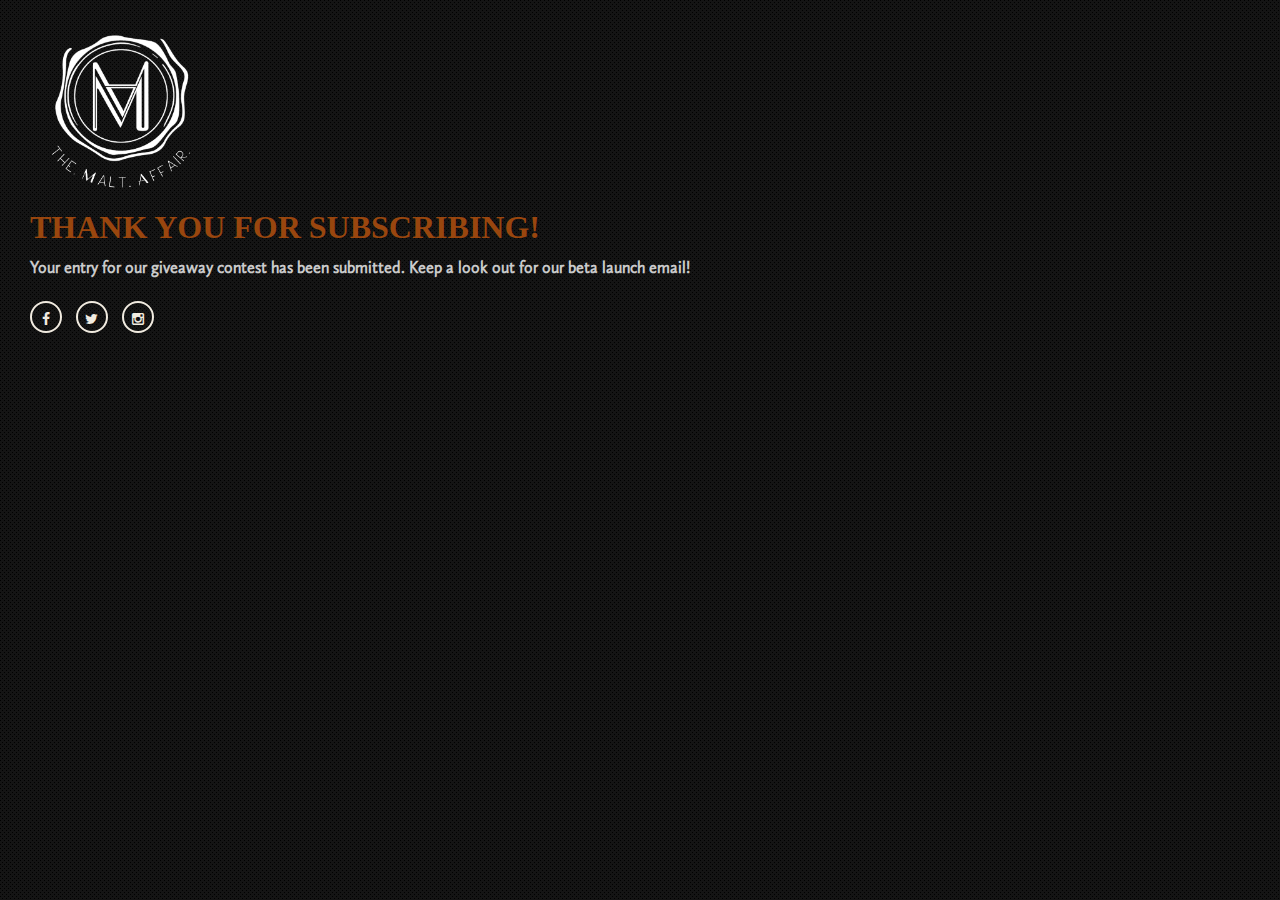
==== thanks_sub.html @ c4f95889 "first" ====
<!DOCTYPE html>
<html lang="en">

<head>
    <meta charset="utf-8">
    <meta http-equiv="X-UA-Compatible" content="IE=edge">
    <meta name="viewport" content="width=device-width,initial-scale=1">
    <title>The Malt Affair - A Whisky Marketplace & Community</title>
    <!-- Bootstrap -->
    <link href="css/bootstrap.min.css" rel="stylesheet">
    <link href="css/main.css" rel="stylesheet">
    <!--Font Awesome-->
    <link rel="stylesheet" href="font-awesome/css/font-awesome.min.css">
    <!--Preloader-->
    <link rel="stylesheet" type="text/css" href="css/royal_preloader.min.css">
    <!--Adaptive css (adaptive)-->
    <link href="css/adaptive.min.css" rel="stylesheet">
    <!-- HTML5 shim and Respond.js for IE8 support of HTML5 elements and media queries -->
    <!-- WARNING: Respond.js doesn't work if you view the page via file:// -->
    <!--[if lt IE 9]>
  <script src="https://oss.maxcdn.com/html5shiv/3.7.2/html5shiv.min.js"></script>
  <script src="https://oss.maxcdn.com/respond/1.4.2/respond.min.js"></script>
  <![endif]-->
  

</head>

<body onload="initialize()" class="royal_preloader"> <div id="royal_preloader"></div>

    <!--First section block-->
    <div class="background">
        <div class="container">
            <div class="vcentr">
                <div class="col-xs-12">
                    <img src="img/logo.png" class="logo" alt="univerlas coooooming">
                    <h1>Thank you for subscribing!</h1><span class="descr">Your entry for our giveaway contest has been submitted. Keep a look out for our beta launch email!</span>
                    <ul class="social">
                        <li><a href="https://www.facebook.com/The-Malt-Affair-1296073480429960/" data-toggle="tooltip" title="Visit Facebook page"><i class="fa fa-facebook" aria-hidden="true"></i></a>
                        </li>
                        <li><a href="#" data-toggle="tooltip" title="Visit Twitter page"><i class="fa fa-twitter" aria-hidden="true"></i></a>
                        </li>
                        <li><a href="#" data-toggle="tooltip" title="Visit Instagram page"><i class="fa fa-instagram" aria-hidden="true"></i></a>
                        </li>
                    </ul>
                </div>
            </div>
        </div>
    </div>
     <!-- jQuery (necessary for Bootstrap's JavaScript plugins) -->
  <script src="https://ajax.googleapis.com/ajax/libs/jquery/1.11.3/jquery.min.js"></script>
  <!--Cube portfolio-->
  <script src="js/cp.js"></script>
  <!--Bootstrap 3 js-->
  <script src="js/bootstrap.js"></script>
  <!--Google maps js-->
  <script src="js/map.js"></script>
  <!--Side content-->
  <script src="js/pushy.min.js"></script>
  <!--Preloader-->
  <script src="js/royal_preloader.min.js"></script>
  <!--Timer-->
  <script src="js/soon.min.js"></script>
  <!--Background-->
  <script src="js/easyBackground-min.js"></script>
    <!-- Include all compiled plugins (below), or include individual files as needed -->
    <!-- Tooltip -->
    <script>
    jQuery(document).ready(function($) {
        'use strict';
        $('[data-toggle="tooltip"]').tooltip();
    });
    </script>
    <!--Preloader site-->
<!--
    <script type="text/javascript">
    'use strict';
    Royal_Preloader.config({
        mode: 'progress',
        background: '#0a0a0a',
        showProgress: true,
        showPercentage: false
    });
    </script>
-->
    <!--Video Background-->
    <script type="text/javascript" src="http://www.youtube.com/iframe_api"></script>
    <script type="text/javascript">
    $(document).ready(function() {
        'use strict';
        $('.background').easyBackground({
            effect: 'video',
            video: 'youtube:Ehf-78UWL2g',
            overlay: 'dots',
            wrapNeighbours: true
        });
    });
    </script>
</body>

</html>
---- css/main.css ----
/*------------------------------------------------------------------
[Main.css]
Project:        CO-CO
Version:        1
Last change:    01/07/16 
-------------------------------------------------------------------*/
/*------------------------------------------------------------------
[Table of contents]

1. 01.Basic style
2. 02.BTN'S
3. 03.Contdown customs
4. 04.BASIC BLOCK
5. 05.Modal notify popup
6. 06.More info
-------------------------------------------------------------------*/


/* ––––––––––––– 01.Basic style –––––––––––––– */
/*Fonts*/
@font-face {
    font-family: 'CallunaSansRegular';
    src: url('../fonts/CallunaSansRegular.woff'); /* IE9 Compat Modes */
    src: url('../fonts/CallunaSansRegular.woff') format('woff'), /* IE6-IE8 */
    url('../fonts/CallunaSansRegular.woff2') format('woff2'), /* Super Modern Browsers */
    url('../fonts/CallunaSansRegular.woff') format('woff'); /* Pretty Modern Browsers */
}
@import url(https://fonts.googleapis.com/css?family=Roboto:400,300,500,700|Montserrat:400,700); /*roboto, montserrat*/
@import url(https://fonts.googleapis.com/css?family=Amatic+SC:400,700);

body {
    -webkit-font-smoothing: antialiased;
    -moz-osx-font-smoothing: grayscale;
}

.container {width: 100% !important; /*max-width: 1170px;*/}


.modal-backdrop {
    background-color: #00080E;
}

.modal-backdrop.in {
    filter: alpha(opacity=90);
    opacity: .9;
}

* {outline: none;}

.cbp-popup-lightbox {z-index: 99999 !important;}

/*Custom scroll bar*/

::-webkit-scrollbar {
    width: 3px; /* Width of the vertical scrollbar button */
    height: 7px; /* Height of the horizontal scrollbar button */
}

::-webkit-scrollbar-button:start:decrement,
::-webkit-scrollbar-button:end:increment {
    display: block;
    height: 0px; /* Height of the entiry vertical scrollbar */
    width: 5px; /* Width of the entiry horizontal scrollbar */
}

::-webkit-scrollbar-button:vertical:increment {
    background-color: none; /* Background of the Scrollbar */
}

::-webkit-scrollbar-button:horizontal:increment {
    background-color: none; /* Background of the Scrollbar */
}

::-webkit-scrollbar-track-piece {
    background-color: none; /* Background of the track */
}

::-webkit-scrollbar-thumb:vertical {
    background-color: #191919; /* Background of Thumb */
    -webkit-border-radius: 3px; /* Border Radius of the Scrollbar */
}

::-webkit-scrollbar-thumb:horizontal {
    background-color: #191919; /* Background of Thumb */
    -webkit-border-radius: 3px; /* Border Radius of the Scrollbar */
}



/* ––––––––––––– 02.BTN'S –––––––––––––– */
/*white btn*/
.btnwhite {
    display: inline;
    padding: 6px 20px;
    color: #99460E;
    background: #F1EBE0;
    font-family: CallunaSansRegular;
    font-weight: 700;
    text-transform: uppercase;
    font-size: 12px;
    transition: 0.3s;
    border-radius: 4px;
    letter-spacing: 1px;
    text-align: center;
}
.btnwhite:hover, .btnwhite:active, .btnwhite:focus {
    background: none;
    transition: 0.3s;
    color: #FFFFFF;
    text-decoration: none;
    outline: none;
}

/*dark btn*/
.btndark {
    border: 2px solid rgba(0, 0, 0, 0);
    padding: 12px 40px;
    color: #FFFFFF;
    background: rgba(0, 0, 0, 0.8);
    font-family: montserrat;
    font-weight: 400;
    text-transform: uppercase;
    font-size: 12px;
    transition: 0.3s;
    border-radius: 40px;
    letter-spacing: 1px;
    text-align: center;
}

.btndark:hover, .btndark:active, .btndark:focus {
    background: none;
    transition: 0.3s;
    color: #FFFFFF;
    text-decoration: none;
    outline: none;
    border: 2px solid rgba(0, 0, 0, 0.8);
}





/* ––––––––––––– 03.Contdown customs –––––––––––––– */

#my-soon-counter .soon-reflection {background-color:#040403;background-image:linear-gradient(#040403 25%,rgba(4,4,3,0));}
#my-soon-counter {background-position:top;}
#my-soon-counter {
    color: #fefdff;
    text-align: left;
}
.soon-group-sub {text-align: center;}
#my-soon-counter .soon-label {color:#fefdff;}
#my-soon-counter .soon-ring-progress {background-color:#fefdff;background-color:rgba(254,253,255,0);}





/* ––––––––––––– 04.BASIC BLOCK –––––––––––––– */
.background {
    height: 100vh;
    background: none;
    background-size: cover;
    background-attachment: fixed;
    position:relative;
}

.background .button {
    margin: 5px 22px 40px 0px;
    display: inline-block;
}

.background .logo {
    text-align: center;
    display: block;
    margin: 20px 0 0 0;
    width: 180px;
}

.background h1 {
    text-align: left;
    color: #99460E;
    font-family: "adobe-caslon-pro",serif;
    font-style: normal;
    font-weight: 700;
    font-size: 32px;
    text-transform: uppercase;
    margin-top: 10px;
}

.background span.descr {
    display: block;
    max-width: 800px;
    margin: 0px 0px 20px;
    text-align: left;
    color: rgba(255, 255, 255, 0.78);
    font-family: CallunaSansRegular;
    font-size: 16px;
    line-height: 26px;
    font-weight: 600;
}

.background .container {
    display: -ms-flexbox;
    display: -webkit-flex;
    display: flex;
    -ms-flex-align: center;
    -webkit-align-items: center;
    -webkit-box-align: center;
    align-items: center;
    height: 100vh;
    margin: 0 auto;
    background: rgba(0, 0, 0, 0.6);
}

.background ul.social {
    list-style: none;
    text-align: left;
    padding: 0px;
    margin-top: 10px;
}

.background ul.social li {
    display: inline-block;
    margin: 0px 5px;
}

.background ul.social li:first-child {
    margin-left: 0px;
}

.background ul.social li a {
    background: rgba(255, 255, 255, 0);
    width: 32px;
    height: 32px;
    display: block;
    text-align: center;
    padding: 6px;
    border-radius: 40px;
    border: 2px solid #F1EBE0;
    color: #F1EBE0;
    transition:0.3s;
}

.background ul.social li a:hover {
    background: #F1EBE0;
    width: 32px;
    height: 32px;
    display: block;
    text-align: center;
    padding: 6px;
    border-radius: 40px;
    border: 2px solid #ffffff;
    color: #99460E;
    transition: 0.3s;
}

.background ul.social li a:hover .fa {
    color: #99460E;
}

.vcentr {
    width: 100%;
    height: 100%;
}

.vcentr .row {
    margin-left: 0;
    margin-right: 0;
}

/* ––––––––––––– 05.Modal notify popup –––––––––––––– */

#not .subs {
    background: url('../img/01.jpg');
    width: 600px;
    height: auto;
    margin: auto;
    background-size: cover;
    text-align: center;
    padding: 10px;
    left: 0;
    right: 0;
    top: 0;
    bottom: 0;
    position: absolute;
    max-height: 500px;
}

#not .subs .bordic {
    width: 100%;
    height: 100%;
    border: 2px solid #ffffff;
    box-sizing: border-box;
    padding: 20px;
    display: -ms-flexbox;
    display: -webkit-flex;
    display: flex;
    -ms-flex-align: center;
    -webkit-align-items: center;
    -webkit-box-align: center;
    align-items: center;
}

#not .subs h3 {
    font-family: montserrat;
    color: #ffffff;
    font-weight: 200;
    margin-bottom: 10px;
    display: block;
    font-size: 38px;
}

#not .subs h3 i {
    font-style: normal;
    font-weight: 800;
}

#not .subs h3 span {
    font-size: 24px;
    line-height: 36px;
    font-family: roboto;
    display: block;
    margin: 10px 0px 30px;
    color: rgb(255, 255, 255);
    font-weight: 300;
}

#not .subs .input {
    width: 70%;
    text-align: left;
    float: left;
}

#not input {
    width: 100%;
    padding: 10px 20px 10px 50px;
    border-radius: 2px;
    border: 2px solid #ffffff;
    background: rgba(0, 0, 0, 0.28);
    height: 48px;
    color: rgb(255, 255, 255);
    text-transform: uppercase;
    font-family: roboto;
}

.icomail {
    position: relative;
    width: 80%;
    margin: 0 auto;
    display: inline;
}

.icomail i {
    position: absolute;
    top: 0px;
    color: #99460E;
    font-size: 16px;
    left: 18px;
}

.icomail input {
    background: #F1EBE0;
    color: #99460E;
    border-radius: 4px;
    padding: 6px 40px;
    margin-right: 8px;
    font-family: CallunaSansRegular;
    font-weight: 700;
    font-size: 12px;
}

::-webkit-input-placeholder { /* Chrome/Opera/Safari */
    color: #99460E;
}
::-moz-placeholder { /* Firefox 19+ */
    color: #99460E;
}
:-ms-input-placeholder { /* IE 10+ */
    color: #99460E;
}
:-moz-placeholder { /* Firefox 18- */
    color: #99460E;
}

#not button {
    width: 40%;
    margin: 30px 0px;
}






/* ––––––––––––– 06.More info –––––––––––––– */
.titile {}

.titile h2 {
    font-family: montserrat;
    text-transform: uppercase;
    font-size: 36px;
    font-weight: 800;
    margin: 0px 0px 40px;
    position: relative;
}


.inblock {padding: 80px 0px;}

.content {}

.content p {
    font-family: roboto;
    font-size: 18px;
    font-weight: 300;
    margin: 0 0 20px;
}

/*about*/
.about {
    background: url('../img/02.jpg');
    background-size: cover;
}

.about p {
    max-width: 650px;
    color: #1E405F;
}




/*mainfeatures*/


.mainfeatures {
    background: #191919;
    background-size: cover;
}

.mainfeablock {}

.mainfeablock i {
    color: #ffffff;
    font-size: 24px;
    border: 2px solid #464646;
    width: 62px;
    height: 62px;
    padding-top: 16px;
    border-radius: 100px;
    display: block;
    margin: 0px 0px;
    text-align: center;
}

.mainfeablock h3 {
    color: #ffffff;
    font-family: roboto;
    font-weight: 400;
    font-size: 17px;
    text-transform: uppercase;
    text-align: left;
}

.mainfeablock span {
    display: block;
    text-align: left;
    font-family: roboto;
    font-size: 18px;
    padding: 0px 0px;
    color: #5A5A5A;
}

/*portfolio*/
.portfolio {
    background: #F3F3F3;
}

/*team*/
.team {}
.user {
    border: 1px solid #EFEFEF;
    padding: 20px;
    border-radius: 3px;
}
.user img {
    width: 80px;
    border-radius: 100px;
    display: block;
}
.user h4 {
    font-family: roboto;
    font-weight: 400;
    text-transform: uppercase;
    font-size: 17px;
    margin: 20px 0px 12px;
}

.user h4 span {
    color: #888888;
    text-transform: none;
    display: block;
    margin: 10px 0px;
    font-size: 14px;
}
.user ul {
    margin: 0px;
    padding: 0px;
    list-style: none;
}
.user ul li {
    list-style: none;
    display: inline-block;
}
.user ul li a {
    color: #292929;
    background: #FFFFFF;
    border: 2px solid #D8D8D8;
    width: 32px;
    height: 32px;
    display: block;
    text-align: center;
    padding: 4px;
    border-radius: 27px;
    transition:0.3s;
}
.user ul li a:hover {border-color: #292929; transition:0.3s;}


/*contacts*/
.contacts {
    background: #F3F3F3;
}
.contacts .cont {}
.contacts .cont i {
    color: #272727;
    font-size: 24px;
    display: block;
    margin: 0px 0px 16px;
}
.contacts .cont span {
    display: block;
    font-size: 17px;
    font-family: roboto;
    font-weight: 300;
}


/*map*/
.map {
    height: 350px;
}


/*contact form*/
.contform {}
.contform input {
    width: 100%;
    height: 50px;
    padding: 18px;
    border: 2px solid #17181B;
    border-radius: 3px;
    color: #17181b;
    font-family: roboto;
    font-weight: 400;
    text-transform: uppercase;
    font-size: 12px;
    transition:0.3s;
}
.contform textarea {
    width: 100%;
    height: 150px;
    padding: 18px;
    border: 2px solid #17181B;
    border-radius: 3px;
    color: #17181b;
    font-family: roboto;
    font-weight: 400;
    text-transform: uppercase;
    font-size: 12px;
    margin-top: 30px;
    transition:0.3s;
}
.contform input:focus, .contform textarea:focus {
    background: #F5F5F5;
    border-color: #E6E6E6;
    transition:0.3s;
}
.contform button {
    margin-top: 24px;
    width: 100%;
}
.contform button:hover {color: #272727;}

.fa {color:#F1EBE0;}
/*
iframe {
    margin-left: 0!important;
    margin-top: 0!important;
    width: 100%!important;
    height: 100%!important;
}

@media screen and (max-width: 768px) and (orientation: portrait) {
    .background .container {
        padding-right: 0;
        height: 130vh;
    }
}
@media screen and (max-width: 894px) {
    form .btnwhite, form input {
        width: 100%;
        text-align: center;
    }
    form .btnwhite {
        margin-top: 5px;
    }
    .background .logo {
        width: 125px;
    }
    .background h1 {
        font-size: 22px;
        margin-top: 5px;
    }
    .background span.descr {
        font-size: 14px;
        line-height: 20px;
        margin-bottom: 15px;
    }
}
@media screen and (max-width: 894px) {
    .background .logo {
        width: 110px;
    }
    .background h1 {
        margin-top: 0;
    }
}

@media only screen and (min-device-width : 768px) and (max-device-width : 1024px)  {
    .vcentr {
        padding-top: 100px;
    }
    .background h1 {
        font-size: 30px;
    }
}
@media only screen and (min-device-width : 375px) and (max-device-width : 667px) {
    .background h1 {
        font-size: 18px;
        line-height: 22px;
    }
    .background span.desc {
        font-size: 13px;
        line-height: 18px;
    }
}
@media only screen and (min-device-width : 375px) and (max-device-width : 667px) and (orientation : portrait) {
    .vcentr {
        width: 100%;
        height: 70%;
        margin: 0 auto;
    }
    .container {
        padding-right: 0;
    }
}
@media only screen and (min-device-width : 375px) and (max-device-width : 667px) and (orientation : landscape) {
    .vcentr {
        width: 80%;
        margin: 0 auto;
        height: 100%;
    }
}
@media only screen and (min-device-width : 414px) and (max-device-width : 736px) and (orientation : landscape) {
    .background span.descr {
        font-size: 14px;
        line-height: 18px;
    }
    .background h1 {
        font-size: 20px;
    }
}
@media only screen and (min-device-width : 414px) and (max-device-width : 736px) and (orientation : portrait) {
    .background span.descr {
        font-size: 16px;
        line-height: 22px;
    }
    .background h1 {
        font-size: 22px;
    }
}
@media only screen and (min-device-width : 320px) and (max-device-width : 568px) and (orientation : landscape) {
    .background h1 {
        font-size: 18px;
        margin-bottom: 3px;
    }
    .btnwhite, .icomail input {
        padding-top: 2px;
        padding-bottom: 2px;
    }
}
@media only screen and (min-device-width : 320px) and (max-device-width : 568px) and (orientation : portrait) {
    .vcentr {
        width: 100%;
        height: 100%;
    }
}
*/
---- css/royal_preloader.min.css ----
body.royal_preloader{background:none;visibility:hidden}#royal_preloader{font-family:Roboto;font-weight:300;font-size:12px;visibility:visible;position:fixed;top:0;right:0;bottom:0;left:0;height:auto;margin:0;z-index:9999999999}#royal_preloader.royal_preloader_number:before,#royal_preloader.royal_preloader_progress:before{content:'';position:absolute;top:0;right:0;bottom:0;left:0}#royal_preloader.complete{opacity:0;-webkit-transition:opacity .2s linear .5s;transition:opacity .2s linear .5s}#royal_preloader.royal_preloader_line{height:2px;bottom:auto}#royal_preloader.royal_preloader_number .royal_preloader_percentage{position:absolute;top:0;right:0;bottom:0;left:0;margin:auto;width:100px;height:100px;border-width:1px;border-style:solid;border-radius:50%;line-height:100px;font-size:20px;font-family:roboto;font-weight:300;text-align:center}#royal_preloader.royal_preloader_number .royal_preloader_percentage>div{position:absolute;top:-2px;right:-2px;bottom:-2px;left:-2px;border:4px solid transparent;border-left-color:#fff;border-radius:50%;-webkit-animation:rotate .8s linear infinite;animation:rotate .8s linear infinite}#royal_preloader.royal_preloader_line .royal_preloader_loader{position:absolute;height:100%;left:0}#royal_preloader.royal_preloader_line .royal_preloader_peg{position:absolute;right:0;height:100%;width:100px;opacity:.5}#royal_preloader.royal_preloader_text .royal_preloader_loader{color:#fff;position:absolute;top:0;bottom:0;left:50%;height:30px;line-height:30px;margin:auto;letter-spacing:3px;font-size:16px;white-space:nowrap}#royal_preloader.royal_preloader_text .royal_preloader_loader div{position:absolute;top:0;right:0;bottom:0;left:0;background-color:#000;opacity:.7;filter:alpha(opacity=70)}#royal_preloader.royal_preloader_scale_text .royal_preloader_loader{color:#fff;position:absolute;top:0;bottom:0;left:50%;height:30px;line-height:30px;margin:auto;letter-spacing:3px;font-size:16px;white-space:nowrap}#royal_preloader.royal_preloader_scale_text .royal_preloader_loader span{display:inline-block;-webkit-transform:scale(0);transform:scale(0)}#royal_preloader.royal_preloader_scale_text .royal_preloader_loader span.loaded{-webkit-animation:scale .2s forwards;animation:scale .2s forwards}#royal_preloader.royal_preloader_logo .royal_preloader_loader{position:absolute;left:50%;top:50%;margin:0;overflow:hidden;background-position:50% 50%;background-repeat:no-repeat;background-size:100%;border-radius:5px}#royal_preloader.royal_preloader_logo .royal_preloader_loader div{position:absolute;bottom:0;left:0;right:0;height:100%;opacity:.7;filter:alpha(opacity=70)}#royal_preloader.royal_preloader_logo .royal_preloader_percentage{position:absolute;top:50%;left:50%;height:40px;line-height:40px;margin:0;color:#072e77;text-align:center;font-family:Arial;font-size:12px;font-weight:700}#royal_preloader.royal_preloader_progress .royal_preloader_percentage{position:absolute;top:50%;left:0;right:0;color:#fff;font-family:Roboto;font-weight:300;font-size:20px;text-align:center}#royal_preloader.royal_preloader_progress .royal_preloader_loader{content:'';position:absolute;top:50%;left:0;right:0;width:60%;height:2px;margin:-10px auto auto;background-color:rgba(0,0,0,.1)}#royal_preloader.royal_preloader_progress .royal_preloader_meter{width:0;height:100%;margin:auto;padding:0;background-color:#a3c900}@-webkit-keyframes rotate{0%{-webkit-transform:rotate(0)}to{-webkit-transform:rotate(1turn)}}@keyframes rotate{0%{transform:rotate(0)}to{transform:rotate(1turn)}}@-webkit-keyframes scale{0%{-webkit-transform:scale(0);opacity:0}50%{-webkit-transform:scale(2);opacity:.5}to{-webkit-transform:scale(1);opacity:1}}@keyframes scale{0%{transform:scale(0);opacity:0}50%{transform:scale(2);opacity:.5}to{transform:scale(1);opacity:1}}
---- css/adaptive.min.css ----
@media screen and (max-height:700px){.background,.section{height:auto;padding:10px 0}.section.two{height:auto;padding:0}.section.two .vcentr{margin:100px 0;width:100%}}@media screen and (max-height:768px){#not .subs{height:400px;background-size:cover}#not .subs .input{width:100%}#not .subs button{width:100%;position:inherit}}@media screen and (max-width:1600px){.pushy{width:70%}}@media screen and (max-width:1024px){.pushy{width:80%}}@media screen and (max-width:1000px){.mainfeablock{margin-bottom:60px}.mainfeablock:last-child{margin-bottom:0}.user{margin-bottom:30px}.contacts .cont{margin-bottom:40px}.contacts .cont:last-child{margin-bottom:0}.contform input{margin-bottom:30px}.contform textarea{margin-top:0}}@media screen and (max-width:768px){#not .subs{width:80%;height:70%}#not .subs h3{font-size:32px;line-height:46px}.icomail{position:relative;width:100%;margin:0 auto}#not .subs h3 span{font-size:20px;line-height:30px}}@media screen and (max-width:425px){.section h2{font-size:26px}}@media screen and (max-width:320px){.background h1{font-size:24px;line-height:36px}}
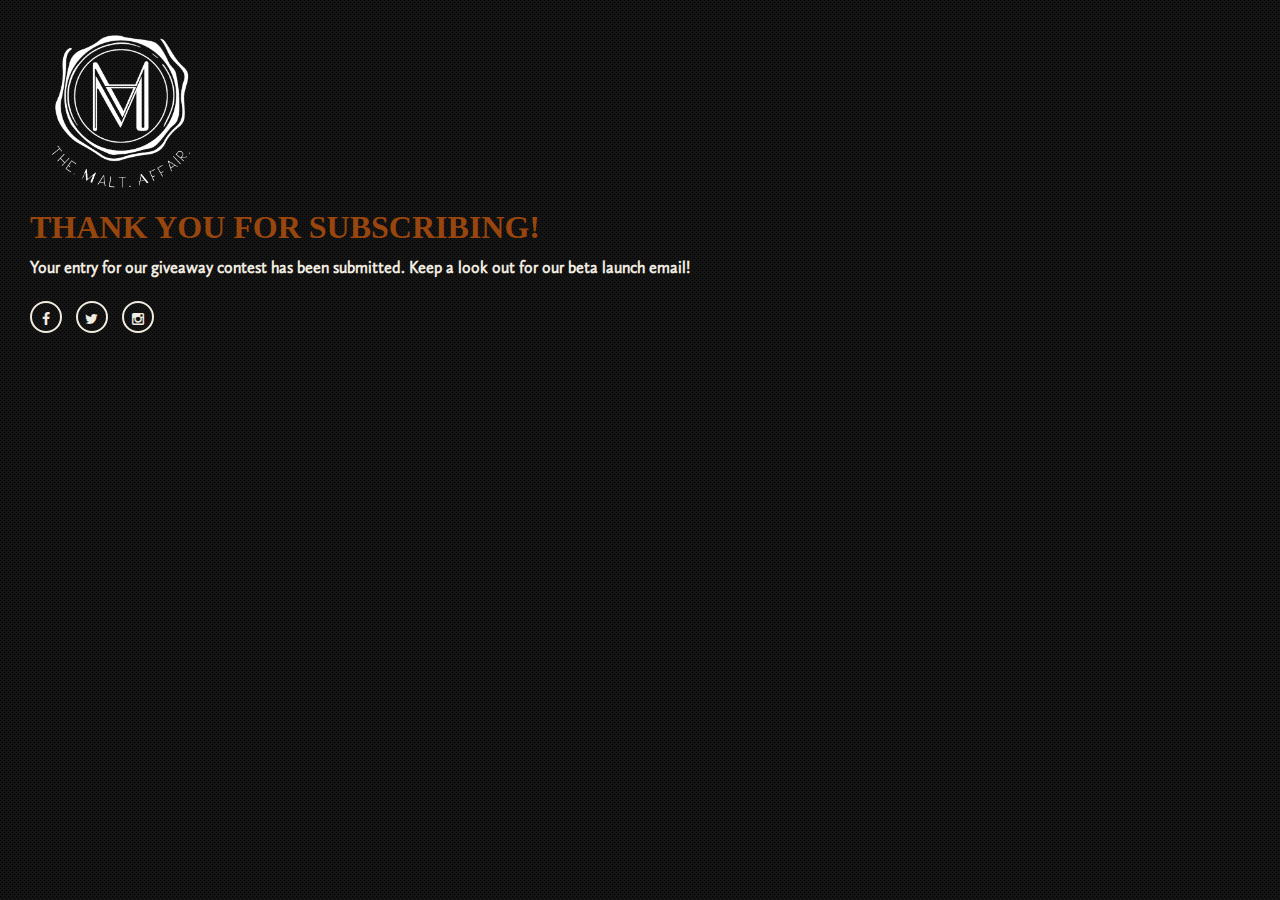
==== commit 83af2aef: "added ga tags" ====
--- a/thanks_sub.html
+++ b/thanks_sub.html
@@ -26,6 +26,16 @@
 </head>
 
 <body onload="initialize()" class="royal_preloader"> <div id="royal_preloader"></div>
+<script>
+    (function(i,s,o,g,r,a,m){i['GoogleAnalyticsObject']=r;i[r]=i[r]||function(){
+            (i[r].q=i[r].q||[]).push(arguments)},i[r].l=1*new Date();a=s.createElement(o),
+        m=s.getElementsByTagName(o)[0];a.async=1;a.src=g;m.parentNode.insertBefore(a,m)
+    })(window,document,'script','https://www.google-analytics.com/analytics.js','ga');
+
+    ga('create', 'UA-97310572-1', 'auto');
+    ga('send', 'pageview');
+
+</script>
 
     <!--First section block-->
     <div class="background">
@@ -71,7 +81,6 @@
     });
     </script>
     <!--Preloader site-->
-<!--
     <script type="text/javascript">
     'use strict';
     Royal_Preloader.config({
@@ -81,7 +90,6 @@
         showPercentage: false
     });
     </script>
--->
     <!--Video Background-->
     <script type="text/javascript" src="http://www.youtube.com/iframe_api"></script>
     <script type="text/javascript">
--- a/css/main.css
+++ b/css/main.css
@@ -158,6 +158,11 @@
 
 
 /* ––––––––––––– 04.BASIC BLOCK –––––––––––––– */
+.footnote {
+    font-size: 9px;
+    color: #F1EBE0;
+}
+
 .background {
     height: 100vh;
     background: none;
@@ -194,7 +199,7 @@
     max-width: 800px;
     margin: 0px 0px 20px;
     text-align: left;
-    color: rgba(255, 255, 255, 0.78);
+    color: #F1EBE0;
     font-family: CallunaSansRegular;
     font-size: 16px;
     line-height: 26px;
